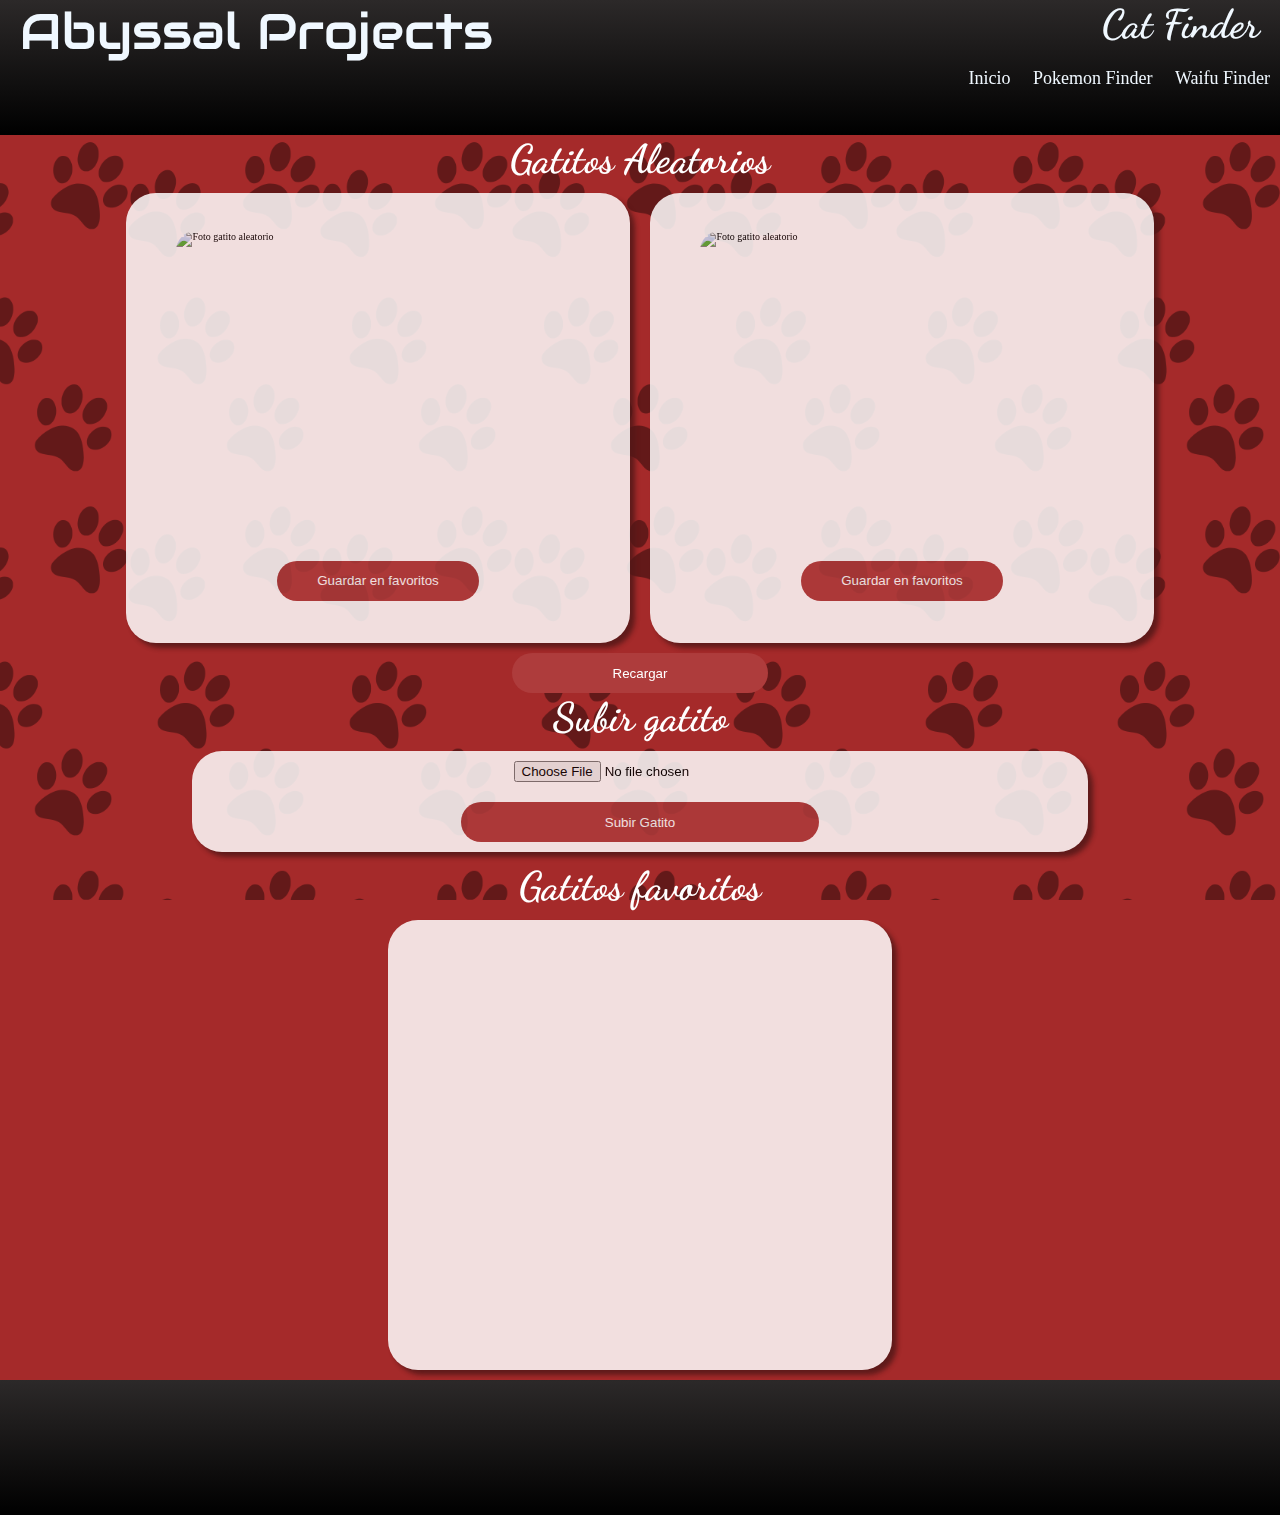
==== catFinder.html @ 62415e47 "actualizacion de endpoints" ====
<!DOCTYPE html>
<html lang="es">
  <head>
    <meta charset="UTF-8" />
    <meta name="viewport" content="width=device-width, initial-scale=1.0" />
    <title>Gatitos aleatorios</title>
    <link rel="preconnect" href="https://fonts.googleapis.com">
    <link rel="preconnect" href="https://fonts.gstatic.com" crossorigin>
    <link href="https://fonts.googleapis.com/css2?family=Audiowide&family=Dancing+Script:wght@400..700&display=swap" rel="stylesheet">
    <link href="https://fonts.googleapis.com/css2?family=Dancing+Script:wght@400..700&display=swap" rel="stylesheet">
    
    <link rel="stylesheet" href="./style/style.css">
    <link rel="stylesheet" href="./catFinder/style/mobile.css" media="screen and (min-width:150px)">
    <link rel="stylesheet" href="./catFinder/style/tablet.css" media="screen and (min-width:600px)">
    <link rel="stylesheet" href="./catFinder/style/desktop.css" media="screen and (min-width:800px)">
  
  </head>
  <body>
    <main>
      <header>
        <div class="titles">
          <h1 class="web-title">Abyssal Projects</h1>
          <h1 class="sub-title">Cat Finder</h1>
        </div>
        <nav>
          <ul>
            <a href="./index.html"><li>Inicio</li></a>
            <a href="./pokemonFinder.html"><li>Pokemon Finder</li></a>
            <a href="./waifuFinder.html"><li>Waifu Finder</li></a>
          </ul>
        </nav>
      </header>
      <div class="footprints-background">
      </div>
      <h1>Gatitos Aleatorios</h1>
      <section class="random-michis" id="randomMichis">
        <article>
          <img id="img1" alt="Foto gatito aleatorio"></img>
          <button class="option-btn">Guardar en favoritos</button>
        </article>
        <article>
          <img id="img2" alt="Foto gatito aleatorio"></img>
          <button class="option-btn">Guardar en favoritos</button>
        </article>
      </section>
      <button class="load-random-mishis-btn" id="loadRandomMichisBtn">Recargar</button>

      <h1>Subir gatito</h1>
      <section class="upload-michis" id="uploadMichis">
        <form id="uploadForm">
          <input id="file" type="file" name="file">
          <button class="option-btn" id="uploadMichisBtn">Subir Gatito</button>
        </form>
      </section>

      <h1>Gatitos favoritos</h1>
      <section class="favourite-michis" id="favouritesMichis">
        <article>
          <!--<div class="default-favourite" id="defaultFavourite">
            <img src="./background/default-article-background.png">
          </div>
          <button class="save-favorite-btn">Quitar de favoritos</button>-->
        </article>
      </section>
    </main>
    <footer>
      
    </footer>
    <script src="./catFinder/scripts/main.js"></script>
  </body>
</html>
---- style/style.css ----
* {
  margin: 0;
  padding: 0;
  box-sizing: border-box;
}

html {
  font-size: 62.5%;
}

header {
  min-height: 15vh;
  background: linear-gradient(rgb(44, 41, 41), black);
}

footer {
  color: aliceblue;
  min-height: 15vh;
  background: linear-gradient(rgb(44, 41, 41), black);
}

main {
  max-width: 100%;
}

@media (min-width: 150px) {
  .titles {
    display: flex;
    flex-direction: row;
  }

  .web-title {
    width: 100%;
    text-align: left;
    margin-left: 2rem;
    margin-bottom: 0.5rem;
    font-size: 3rem;
    font-family: "Audiowide", serif;
    font-weight: 400;
    color: aliceblue;
    font-style: normal;
  }

  .sub-title {
    text-align: right;
    font-size: 3rem;
    width: 100%;
    margin-right: 2rem;
    color: aliceblue;
  }

  header nav {
    width: 100%;
    display: flex;
    justify-content: flex-end;
  }

  header li,
  a {
    text-decoration: none;
    margin: 0.5rem;
    display: inline;
    color: aliceblue;
    font-size: 1.5rem;
  }
}

@media (min-width: 600px) {
  .titles {
    display: flex;
    flex-direction: row;
  }

  .web-title {
    font-size: 4rem;
  }

  .sub-title {
    font-size: 3rem;
    text-align: right;
  }

  header li,
  a {
    font-size: large;
  }
}

@media (min-width: 800px) {
  .web-title {
    font-size: 5rem;
  }

  .sub-title {
    font-size: 4rem;
  }
}
---- catFinder/style/mobile.css ----
:root {
  --btn-color: rgb(174, 60, 60);
  --btn-border-radius: 4rem;
  --btn-height: 4rem;
}

@media (min-width: 150px) {
  main {
    display: flex;
    flex-direction: column;
  }

  body {
    background-color: brown;
  }

  .footprints-background {
    width: 100%;
    height: 100%;
    position: fixed;
    background-image: url("../background/main-background.png");
    background-size: 15%;
    background-position: right 2rem;
    opacity: 0.4;
    z-index: -1;
  }

  main h1 {
    text-align: center;
    color: white;
    font-size: 4rem;
    font-family: "Dancing Script", cursive;
  }

  .random-michis,
  .favourite-michis,
  .upload-michi {
    height: 50%;
    margin: 0 1rem;
    display: flex;
    flex-direction: column;
    flex-wrap: wrap;
    justify-content: center;
  }

  input {
    margin: 1rem;
  }

  article,
  form {
    position: static;
    background-color: white;
    border-radius: 3rem;
    margin: 1rem auto;
    display: flex;
    flex-direction: column;
    align-items: center;
    height: 30%;
    width: 70%;
    justify-content: center;
    opacity: 0.85;
    box-shadow: 0.5rem 0.5rem 0.5rem rgb(83, 24, 24);
  }

  .option-btn {
    margin: 1rem;
    width: 60%;
    background-color: var(--btn-color);
    border-style: none;
    color: white;
    border-radius: var(--btn-border-radius);
    height: var(--btn-height);
  }

  .load-random-mishis-btn {
    width: 25%;
    background-color: var(--btn-color);
    border-style: none;
    color: white;
    border-radius: var(--btn-border-radius);
    height: var(--btn-height);
    align-self: center;
  }

  .option-btn:hover,
  .load-random-mishis-btn:hover {
    background-color: rgb(159, 50, 50);
    transition: background-color 0.5s;
    cursor: pointer;
  }

  img {
    min-width: 85%;
    min-height: 70%;
    max-height: 60%;
    max-width: 95%;
    max-height: 80%;
    margin: 0.5rem;
    border-radius: 2rem;
  }

  .default-favourite {
    background-color: rgb(121, 49, 49);
    opacity: 0.4;
    border-radius: 2rem;
    height: 30rem;
    width: 45rem;
    margin: 1rem;
    transition: opacity 2s;
  }

  .default-favourite img {
    margin: 20%;
  }

  .default-favourite:hover {
    opacity: 1;
    transition: opacity 2s;
  }
}
---- catFinder/style/tablet.css ----
@media (min-width: 600px) {
  .random-michis,
  .favourite-michis {
    height: 50%;
    margin: 0 1rem;
    display: flex;
    flex-wrap: wrap;
    flex-direction: row;
    justify-content: center;
  }

  article {
    position: static;
    background-color: white;
    border-radius: 3rem;
    margin: 1rem;
    display: flex;
    flex-direction: column;
    align-items: center;
    height: 30rem;
    width: 40%;
    justify-content: center;
    opacity: 0.85;
  }

  .option-btn {
    margin: 1rem;
    width: 40%;
    background-color: var(--btn-color);
    border-style: none;
    color: white;
    border-radius: var(--btn-border-radius);
    height: var(--btn-height);
  }

  .load-random-mishis-btn {
    width: 20%;
    background-color: var(--btn-color);
    border-style: none;
    color: white;
    border-radius: var(--btn-border-radius);
    height: var(--btn-height);
    align-self: center;
  }

  .option-btn:hover,
  .load-random-mishis-btn:hover {
    background-color: rgb(159, 50, 50);
    transition: background-color 0.5s;
    cursor: pointer;
  }

  img {
    min-width: 80%;
    max-height: 70%;
    max-width: 95%;
    max-height: 80%;
    margin: 0.5rem;
    border-radius: 2rem;
  }

  .default-favourite {
    background-color: rgb(121, 49, 49);
    opacity: 0.4;
    border-radius: 2rem;
    height: 30rem;
    width: 45rem;
    margin: 1rem;
    transition: opacity 2s;
  }

  .default-favourite img {
    margin: 20%;
  }

  .default-favourite:hover {
    opacity: 1;
    transition: opacity 2s;
  }
}
---- catFinder/style/desktop.css ----
@media (min-width: 800px) {
  .random-michis,
  .favourite-michis {
    height: 50%;
    margin: 0 1rem;
    display: flex;
    flex-wrap: wrap;
    justify-content: center;
  }

  article {
    position: static;
    background-color: white;
    border-radius: 3rem;
    margin: 1rem;
    display: flex;
    flex-direction: column;
    align-items: center;
    height: 45rem;
    width: 40%;
    justify-content: center;
    opacity: 0.85;
  }

  .option-btn {
    margin: 1rem;
    width: 40%;
    background-color: var(--btn-color);
    border-style: none;
    color: white;
    border-radius: var(--btn-border-radius);
    height: var(--btn-height);
  }

  .load-random-mishis-btn {
    width: 20%;
    background-color: var(--btn-color);
    border-style: none;
    color: white;
    border-radius: var(--btn-border-radius);
    height: var(--btn-height);
    align-self: center;
  }

  .option-btn:hover,
  .load-random-mishis-btn:hover {
    background-color: rgb(159, 50, 50);
    transition: background-color 0.5s;
    cursor: pointer;
  }

  img {
    min-width: 80%;
    max-height: 60%;
    max-width: 95%;
    max-height: 80%;
    margin: 0.5rem;
    border-radius: 2rem;
  }

  .default-favourite {
    background-color: rgb(121, 49, 49);
    opacity: 0.4;
    border-radius: 2rem;
    height: 30rem;
    width: 45rem;
    margin: 1rem;
    transition: opacity 2s;
  }

  .default-favourite img {
    margin: 20%;
  }

  .default-favourite:hover {
    opacity: 1;
    transition: opacity 2s;
  }
}
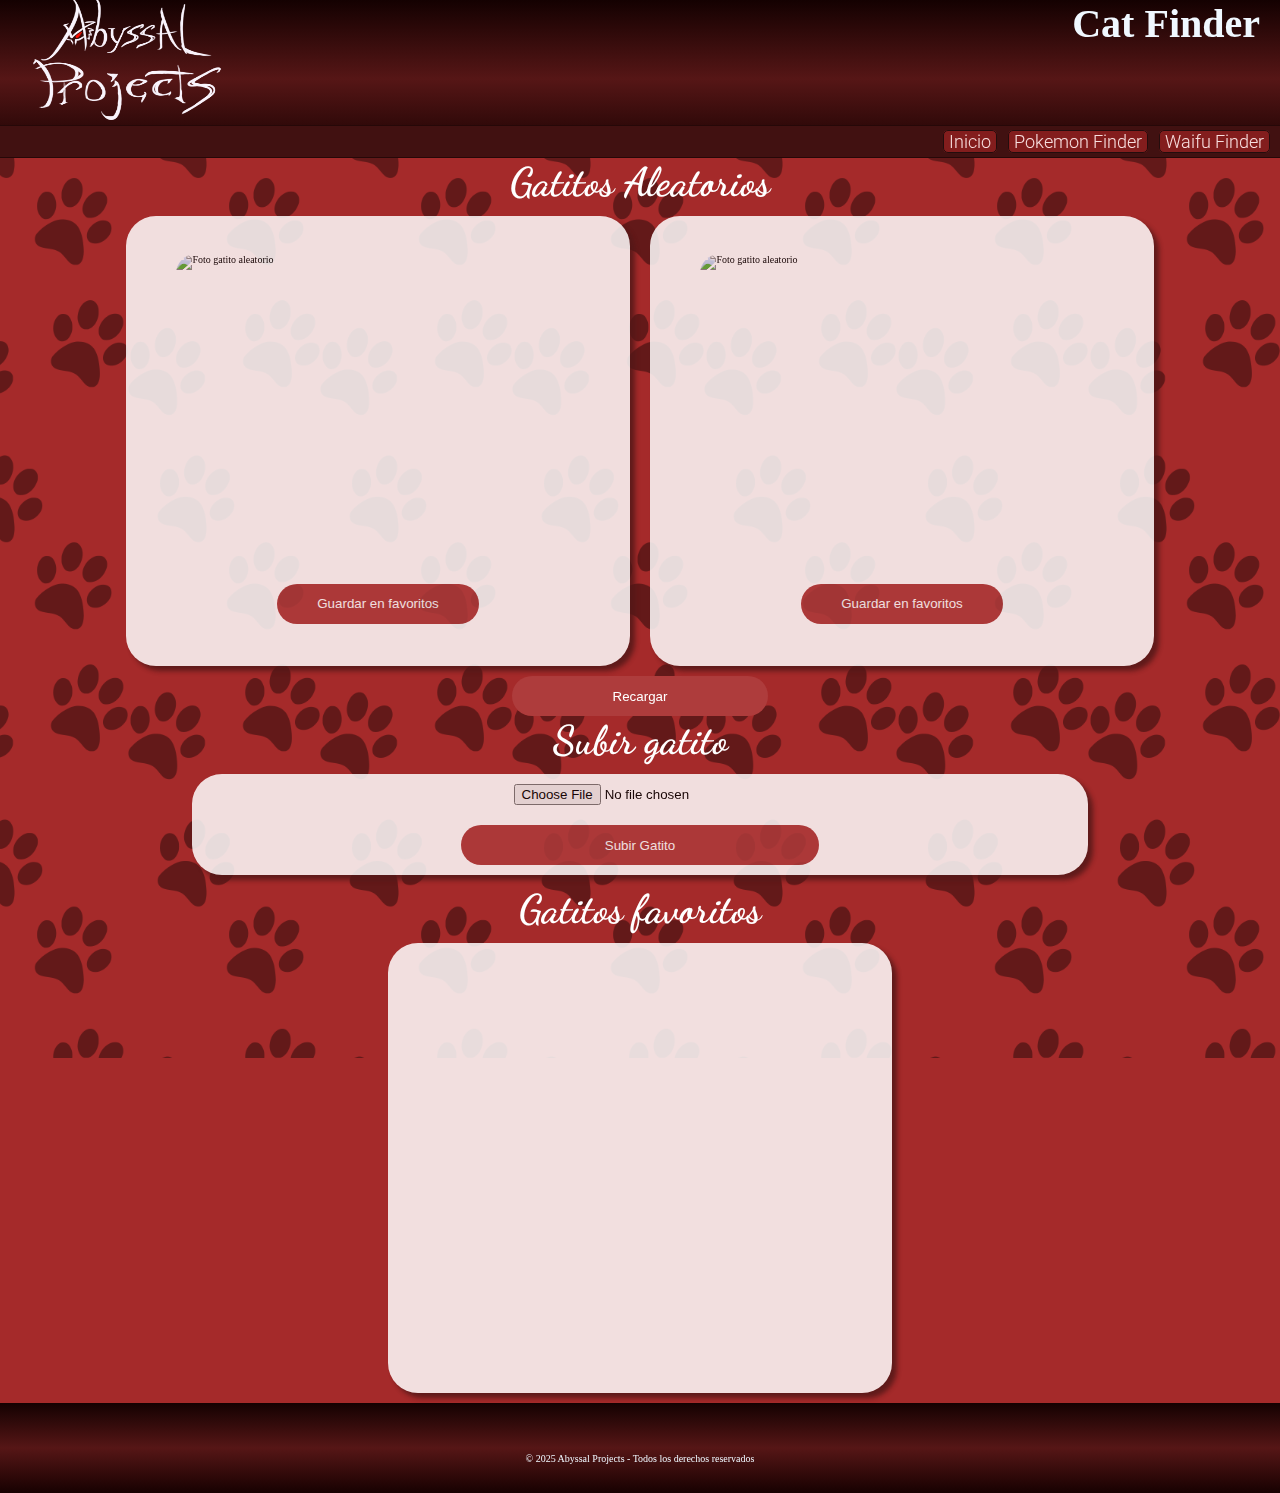
==== commit 608467b6: "headers y footers" ====
--- a/catFinder.html
+++ b/catFinder.html
@@ -4,32 +4,27 @@
     <meta charset="UTF-8" />
     <meta name="viewport" content="width=device-width, initial-scale=1.0" />
     <title>Gatitos aleatorios</title>
-    <link rel="preconnect" href="https://fonts.googleapis.com">
-    <link rel="preconnect" href="https://fonts.gstatic.com" crossorigin>
-    <link href="https://fonts.googleapis.com/css2?family=Audiowide&family=Dancing+Script:wght@400..700&display=swap" rel="stylesheet">
     <link href="https://fonts.googleapis.com/css2?family=Dancing+Script:wght@400..700&display=swap" rel="stylesheet">
     
-    <link rel="stylesheet" href="./style/style.css">
     <link rel="stylesheet" href="./catFinder/style/mobile.css" media="screen and (min-width:150px)">
     <link rel="stylesheet" href="./catFinder/style/tablet.css" media="screen and (min-width:600px)">
     <link rel="stylesheet" href="./catFinder/style/desktop.css" media="screen and (min-width:800px)">
   
   </head>
   <body>
+    <header>
+      <div class="titles">
+        <h1 class="sub-title">Cat Finder</h1>
+      </div>
+      <nav>
+        <ul>
+          <a href="./index.html"><li>Inicio</li></a>
+          <a href="./pokemonFinder.html"><li>Pokemon Finder</li></a>
+          <a href="./waifuFinder.html"><li>Waifu Finder</li></a>
+        </ul>
+      </nav>
+    </header>
     <main>
-      <header>
-        <div class="titles">
-          <h1 class="web-title">Abyssal Projects</h1>
-          <h1 class="sub-title">Cat Finder</h1>
-        </div>
-        <nav>
-          <ul>
-            <a href="./index.html"><li>Inicio</li></a>
-            <a href="./pokemonFinder.html"><li>Pokemon Finder</li></a>
-            <a href="./waifuFinder.html"><li>Waifu Finder</li></a>
-          </ul>
-        </nav>
-      </header>
       <div class="footprints-background">
       </div>
       <h1>Gatitos Aleatorios</h1>
@@ -63,9 +58,7 @@
         </article>
       </section>
     </main>
-    <footer>
-      
-    </footer>
+    <script src="./scripts/createBasicHtml.js"></script>
     <script src="./catFinder/scripts/main.js"></script>
   </body>
 </html>
--- a/catFinder/style/mobile.css
+++ b/catFinder/style/mobile.css
@@ -90,7 +90,7 @@
     cursor: pointer;
   }
 
-  img {
+  main img {
     min-width: 85%;
     min-height: 70%;
     max-height: 60%;
--- a/catFinder/style/tablet.css
+++ b/catFinder/style/tablet.css
@@ -50,7 +50,7 @@
     cursor: pointer;
   }
 
-  img {
+  main img {
     min-width: 80%;
     max-height: 70%;
     max-width: 95%;
--- a/catFinder/style/desktop.css
+++ b/catFinder/style/desktop.css
@@ -49,7 +49,7 @@
     cursor: pointer;
   }
 
-  img {
+  main img {
     min-width: 80%;
     max-height: 60%;
     max-width: 95%;
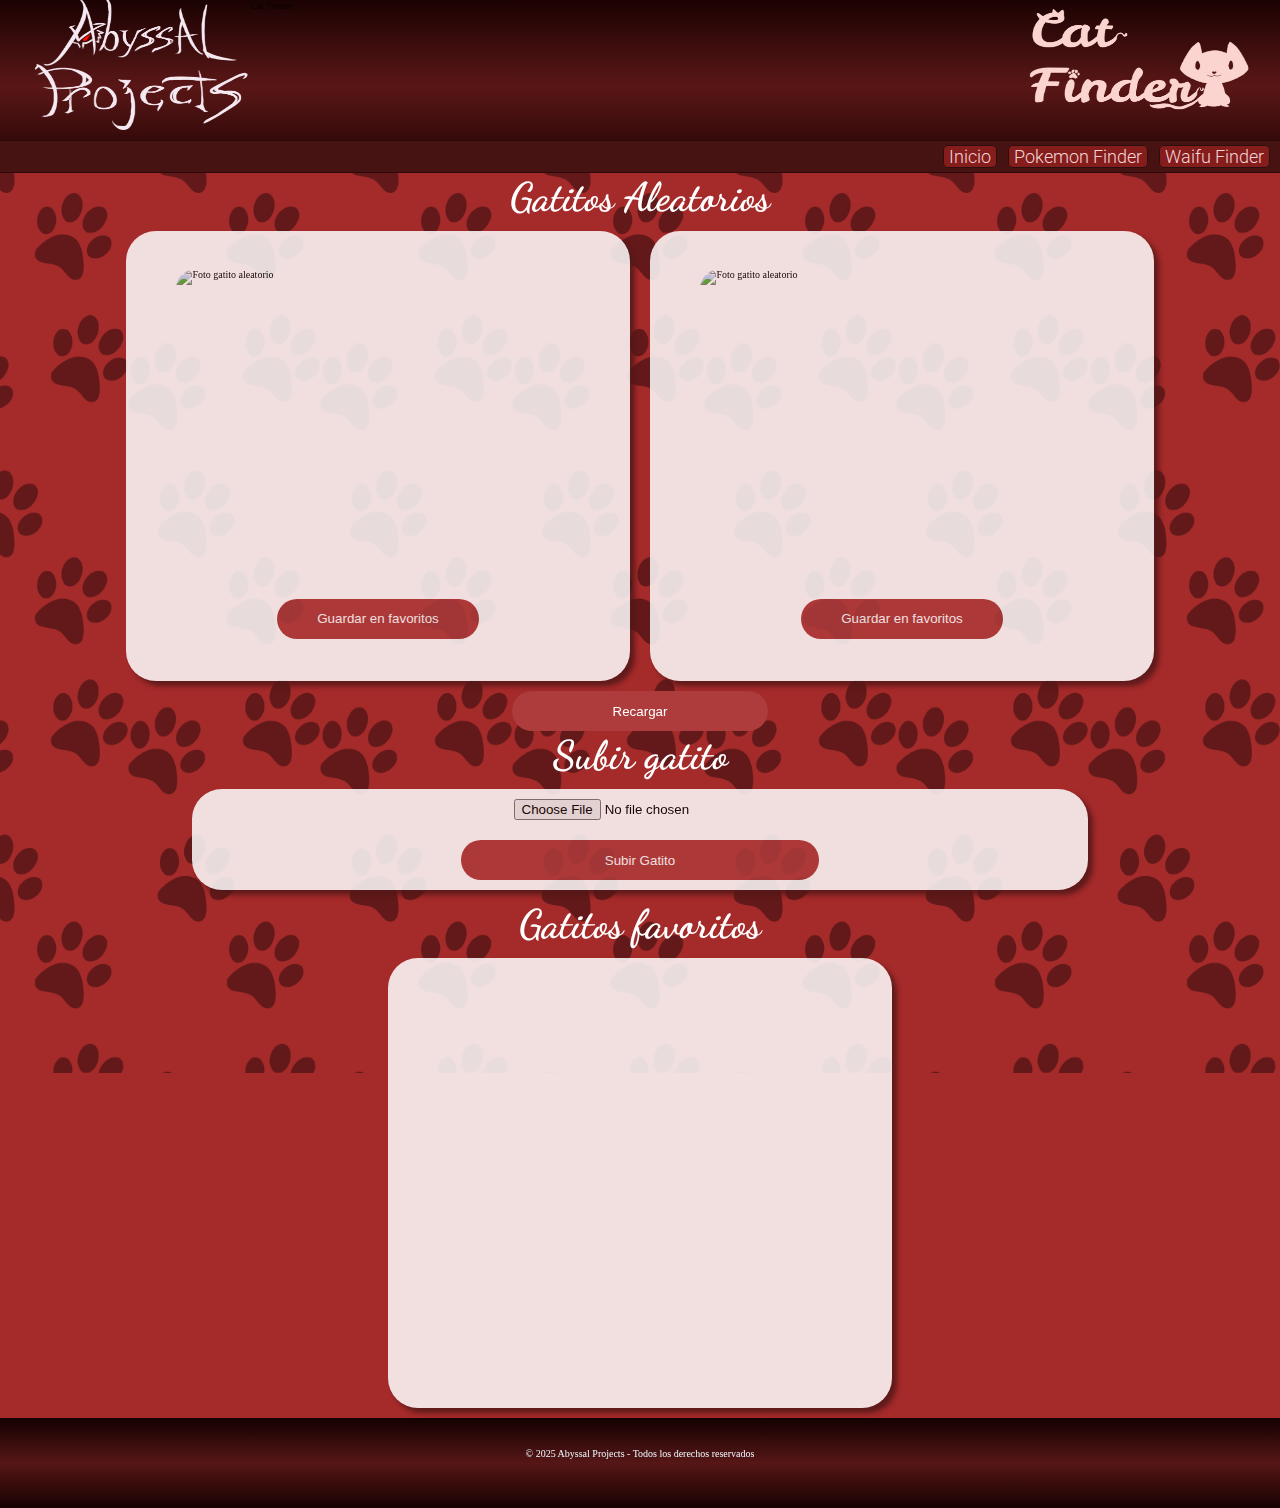
==== commit 84f9a6c0: "agregado logo catFinder" ====
--- a/catFinder.html
+++ b/catFinder.html
@@ -14,7 +14,7 @@
   <body>
     <header>
       <div class="titles">
-        <h1 class="sub-title">Cat Finder</h1>
+        <img class="sub-title" src="catFinder/style/background/catFinder.png">Cat Finder</img>
       </div>
       <nav>
         <ul>
@@ -58,6 +58,7 @@
         </article>
       </section>
     </main>
+    <script src="./scripts/apiKeys.js"></script>
     <script src="./scripts/createBasicHtml.js"></script>
     <script src="./catFinder/scripts/main.js"></script>
   </body>
--- a/catFinder/style/mobile.css
+++ b/catFinder/style/mobile.css
@@ -18,7 +18,7 @@
     width: 100%;
     height: 100%;
     position: fixed;
-    background-image: url("../background/main-background.png");
+    background-image: url("../style/background/main-background.png");
     background-size: 15%;
     background-position: right 2rem;
     opacity: 0.4;
